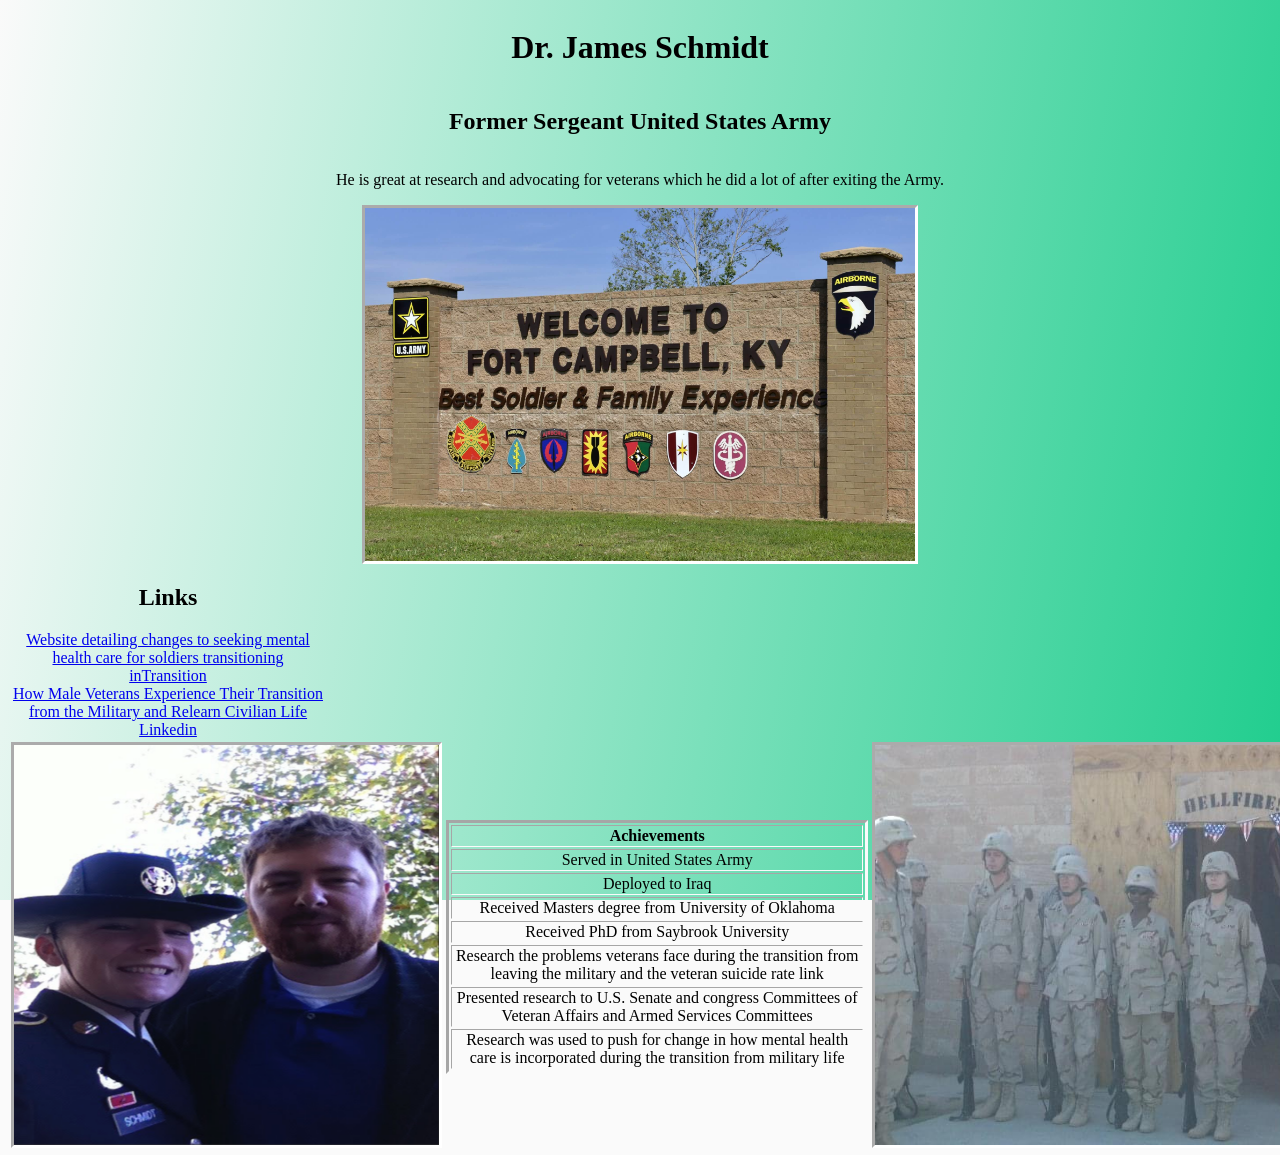
==== index.html @ b242a346 "name chnaged to index" ====
<!DOCTYPE html>
<html lang="en">
  <head>
    <meta charset="UTF-8" />
    <meta name="viewport" content="width=device-width, initial-scale=1.0" />
    <title>Document</title>
    <link rel="stylesheet" href="style.css" />
  </head>
  <body>
    <div class="dad-name-cont">
      <h1>Dr. James Schmidt</h1>
    </div>
    <div class="dad-job-cont">
      <h2>Former Sergeant United States Army</h2>
    </div>
    <div class="dad-info-cont">
      <p>
        He is great at research and advocating for veterans which he did a lot
        of after exiting the Army.
      </p>
    </div>
    <div class="dad-image-cont">
      <img
        class="fort-campbell-img"
        src="images/1982779-scaled.jpeg"
        alt="cool"
        width="550"
      />
    </div>
    <div class="links-img-cont">
      <h2>Links</h2>
      <div class="links-container">
        <a
          href="https://www.health.mil/Military-Health-Topics/Centers-of-Excellence/Psychological-Health-Center-of-Excellence/inTransition#:~:text=The%20inTransition%20program%20is%20a,Relocating%20to%20another%20assignment"
          >Website detailing changes to seeking mental health care for soldiers
          transitioning</a
        ><br />
        <a
          href="https://www.dvidshub.net/video/871737/intransition-connecting-coaching-empowering"
          >inTransition</a
        ><br />
        <a
          href="https://www.proquest.com/openview/bd19be7f83315b9c4078046d035ba3d2/1.pdf?pq-origsite=gscholar&cbl=18750&diss=y"
          >How Male Veterans Experience Their Transition from the Military and
          Relearn Civilian Life</a
        ><br />
        <a href="https://www.linkedin.com/in/jamesschmidt678/">Linkedin</a
        ><br />
        <div class="image-containment">
          <table>
            <tr>
              <td>
                <img class="dad-mom-pic" src="images/new.png" alt="image" />
              </td>
              <td>
                <table class="achievement-table" border="1">
                    <th>Achievements</th>
                    <tr>
                      <td>Served in United States Army</td>
                    </tr>
                    <tr>
                      <td>Deployed to Iraq</td>
                    </tr>
                    <tr>
                      <td>Received Masters degree from University of Oklahoma</td>
                    </tr>
                    <tr>
                      <td>Received PhD from Saybrook University</td>
                    </tr>
                    <tr>
                      <td>
                          Research the problems veterans face during the transition from leaving the military and the veteran suicide rate link
                      </td>
                    </tr>
                    <tr>
                      <td>
                          Presented research to U.S. Senate and congress Committees of Veteran Affairs and Armed Services Committees
                      </td>
                    </tr>
                    <tr>
                      <td>
                          Research was used to push for change in how mental health care is incorporated during the transition from military life
                      </td>
                    </tr>
                  </table>
                
              </td>
              <td>
                <img class="army-pic" src="images/IMG_0066.jpeg" alt="army-img" />
              </td>
            </tr>
          </table>
        </div>
      </div>
    </div>
  </body>
</html>
---- style.css ----
body {
  background: rgb(250, 250, 250);
  background-image: linear-gradient(
    100deg,
    rgb(250, 250, 250),
    rgb(30, 205, 141)
  );
  background-repeat: no-repeat;
  background-size: cover;
  background-attachment: fixed;
}

.fort-campbell-img {
  border: 3px inset white;
}

.dad-name-cont {
  display: flex;
  justify-content: center;
}

.dad-job-cont {
  display: flex;
  justify-content: center;
}

.dad-info-cont {
  display: flex;
  justify-content: center;
}

.dad-image-cont {
  display: flex;
  justify-content: center;
}

.links-container {
  position: initial;
  text-align: center;
}

.links-img-cont {
  position: absolute;
  width: 25vw;
  text-align: center;
}

.link-image {
  border: 3px inset white;
}

.dad-mom-pic {
  border: 3px inset white;
  width: 425px;
  height: 400px;
}

.army {
  justify-content: center;
  border: 2px inset white;
}

table {
  width: max-content;
}

.army-pic {
  border: 3px inset white;
  width: 500px;
  height: 400px;
}

.achievement-table {
  align-content: center;
  border: rgb(250, 250, 250) 3px inset;
  width: 33vw;
}
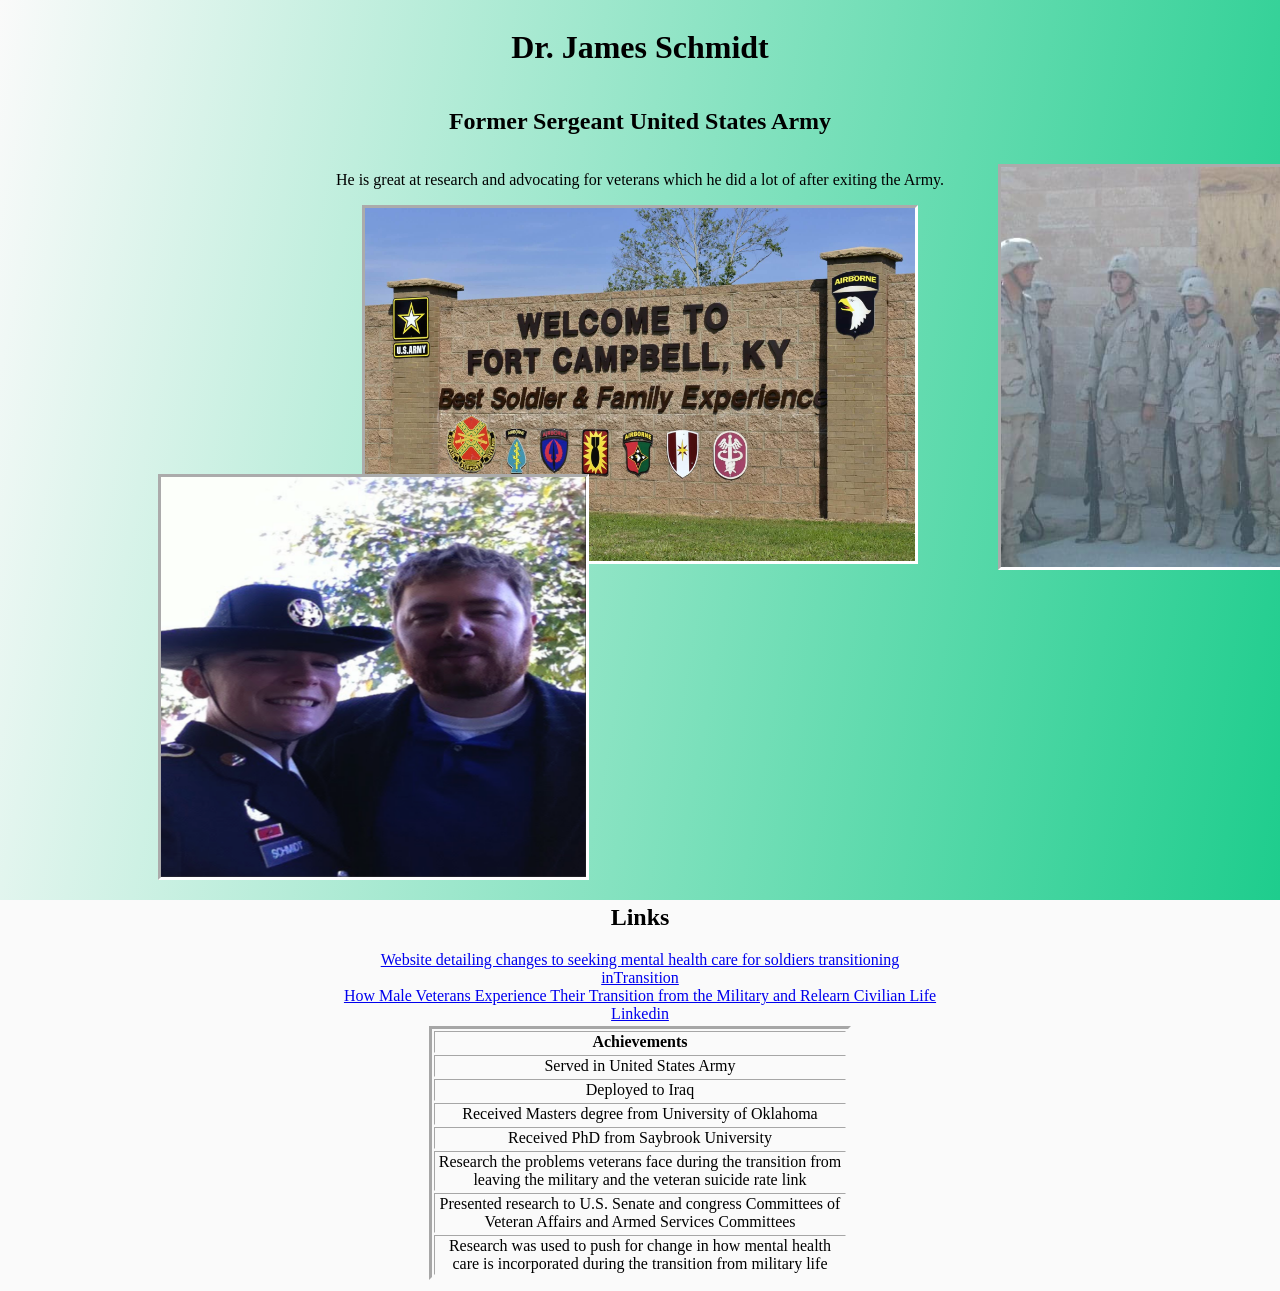
==== commit b8023243: "changes" ====
--- a/index.html
+++ b/index.html
@@ -27,6 +27,15 @@
         width="550"
       />
     </div>
+    <div class="second-pic">
+      <img
+      class="dad-mom-pic" src="images/new.png" alt="image" width="550"
+      />
+    </div>
+    <div>
+      <img class="army-pic" src="images/IMG_0066.jpeg" alt="army-img" />
+    </div>
+
     <div class="links-img-cont">
       <h2>Links</h2>
       <div class="links-container">
@@ -49,9 +58,6 @@
         <div class="image-containment">
           <table>
             <tr>
-              <td>
-                <img class="dad-mom-pic" src="images/new.png" alt="image" />
-              </td>
               <td>
                 <table class="achievement-table" border="1">
                     <th>Achievements</th>
@@ -85,9 +91,6 @@
                   </table>
                 
               </td>
-              <td>
-                <img class="army-pic" src="images/IMG_0066.jpeg" alt="army-img" />
-              </td>
             </tr>
           </table>
         </div>
--- a/style.css
+++ b/style.css
@@ -33,6 +33,9 @@
   display: flex;
   justify-content: center;
 }
+.second-pic{
+  m
+}
 
 .links-container {
   position: initial;
@@ -40,8 +43,6 @@
 }
 
 .links-img-cont {
-  position: absolute;
-  width: 25vw;
   text-align: center;
 }
 
@@ -53,6 +54,9 @@
   border: 3px inset white;
   width: 425px;
   height: 400px;
+  margin-left: 150px;
+  margin-top: -90px;
+
 }
 
 .army {
@@ -62,16 +66,26 @@
 
 table {
   width: max-content;
+  
 }
 
 .army-pic {
   border: 3px inset white;
   width: 500px;
   height: 400px;
+  margin-left: 110vh;
+  margin-top: -80vh;
+  position: absolute;
 }
 
 .achievement-table {
-  align-content: center;
+  align-content:flex-start;
   border: rgb(250, 250, 250) 3px inset;
   width: 33vw;
+
 }
+
+.image-containment {
+  display: flex;
+  justify-content:center;
+}
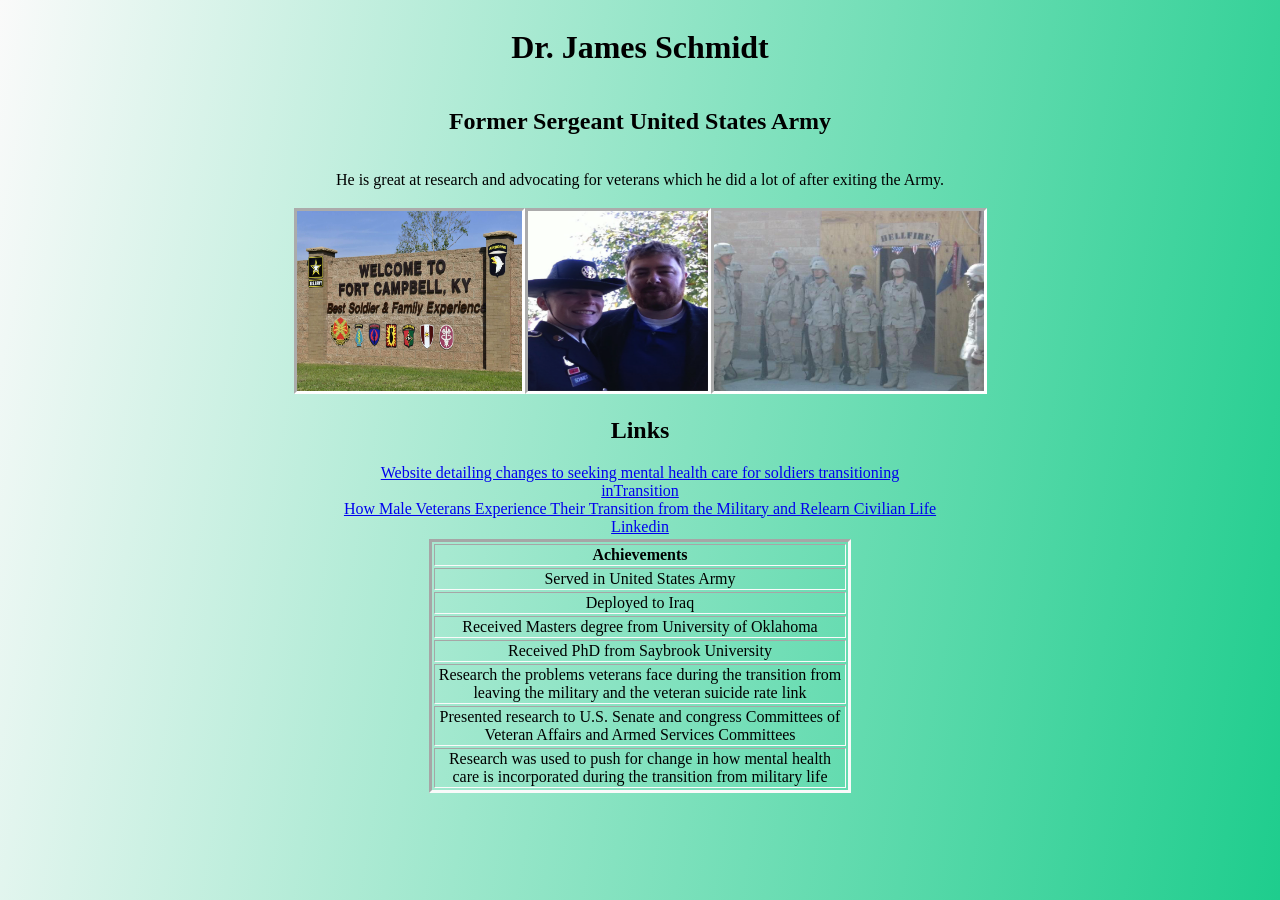
==== commit da603dc3: "fixes" ====
--- a/index.html
+++ b/index.html
@@ -19,22 +19,20 @@
         of after exiting the Army.
       </p>
     </div>
-    <div class="dad-image-cont">
-      <img
-        class="fort-campbell-img"
-        src="images/1982779-scaled.jpeg"
-        alt="cool"
-        width="550"
-      />
-    </div>
-    <div class="second-pic">
-      <img
-      class="dad-mom-pic" src="images/new.png" alt="image" width="550"
-      />
-    </div>
-    <div>
-      <img class="army-pic" src="images/IMG_0066.jpeg" alt="army-img" />
-    </div>
+    <table class="images-cont">
+      <tr>
+        <td class="table-description">  
+          <img
+            class="fort-campbell-img"
+            src="images/1982779-scaled.jpeg"
+          />
+          <img
+          class="dad-mom-pic" src="images/new.png" alt="image" width="10%" height="30%"
+          />
+          <img class="army-pic" src="images/IMG_0066.jpeg" alt="army-img" width="13.8%"/>
+        </td>
+      </tr>
+    </table>
 
     <div class="links-img-cont">
       <h2>Links</h2>
@@ -55,7 +53,7 @@
         ><br />
         <a href="https://www.linkedin.com/in/jamesschmidt678/">Linkedin</a
         ><br />
-        <div class="image-containment">
+        <div class="cool-table">
           <table>
             <tr>
               <td>
--- a/style.css
+++ b/style.css
@@ -12,6 +12,8 @@
 
 .fort-campbell-img {
   border: 3px inset white;
+  width: 25vh;
+  height: 20vh;
 }
 
 .dad-name-cont {
@@ -29,14 +31,6 @@
   justify-content: center;
 }
 
-.dad-image-cont {
-  display: flex;
-  justify-content: center;
-}
-.second-pic{
-  m
-}
-
 .links-container {
   position: initial;
   text-align: center;
@@ -52,40 +46,37 @@
 
 .dad-mom-pic {
   border: 3px inset white;
-  width: 425px;
-  height: 400px;
-  margin-left: 150px;
-  margin-top: -90px;
-
+  width: 20vh;
+  height: 20vh;
 }
 
 .army {
-  justify-content: center;
   border: 2px inset white;
-}
-
-table {
-  width: max-content;
-  
 }
 
 .army-pic {
   border: 3px inset white;
-  width: 500px;
-  height: 400px;
-  margin-left: 110vh;
-  margin-top: -80vh;
-  position: absolute;
+  width: 30vh;
+  height: 20vh;
 }
 
 .achievement-table {
-  align-content:flex-start;
   border: rgb(250, 250, 250) 3px inset;
   width: 33vw;
-
+  margin-left: auto;
+  margin-right: auto;
 }
 
-.image-containment {
+.images-cont {
+  width: 100%;
+}
+
+.table-description {
   display: flex;
-  justify-content:center;
+  justify-content: center;
+}
+
+.cool-table {
+  display: flex;
+  justify-content: center;
 }
